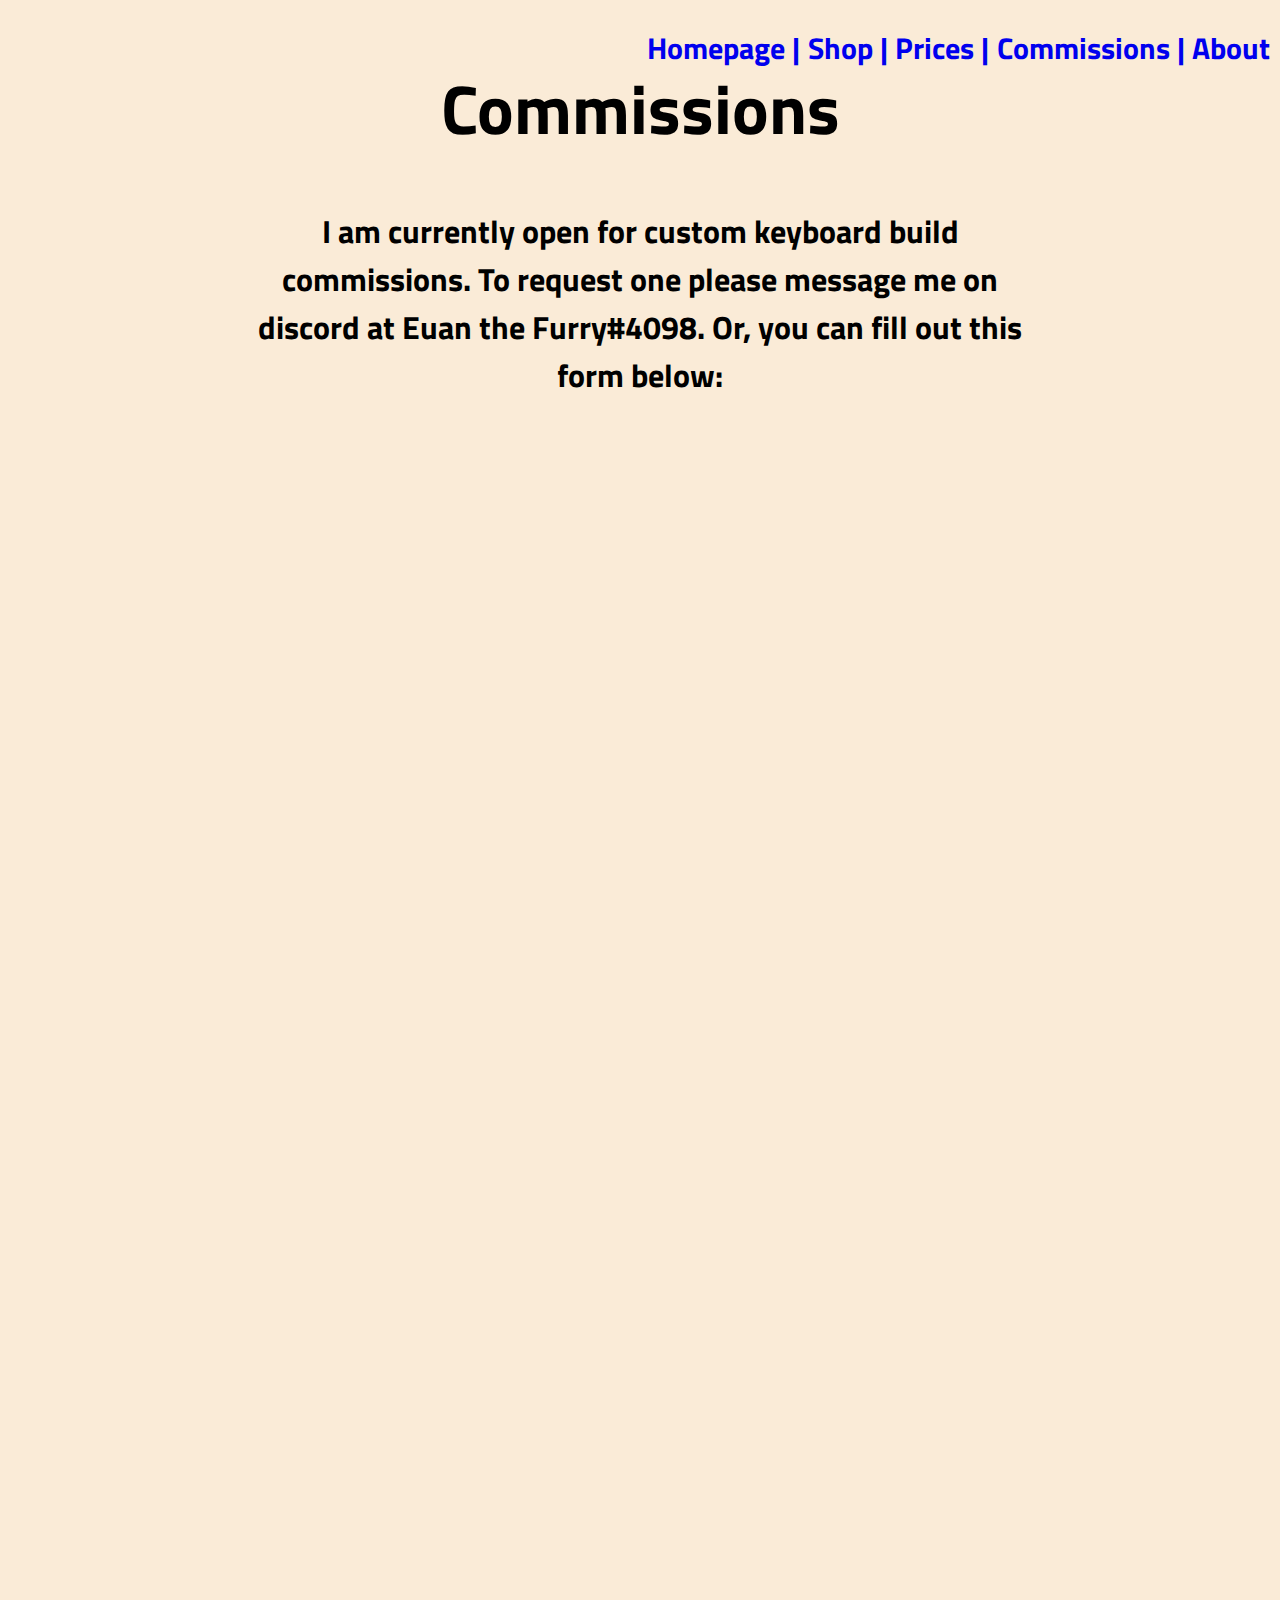
==== commissions.html @ 7486db0f "Added all previous content" ====
<!DOCTYPE html>
<html>
<head>
<link rel="stylesheet" href="style.css">
<link rel="preconnect" href="https://fonts.googleapis.com">
<link rel="preconnect" href="https://fonts.gstatic.com" crossorigin>
<link href="https://fonts.googleapis.com/css2?family=Comforter+Brush&family=Titillium+Web:wght@300&display=swap" rel="stylesheet">
</head>
  <body>

    <h2>
      <a href="index.html">Homepage |</a>
      <a href="shop.html">Shop |</a>
      <a href="prices.html">Prices |</a>
      <a href="commissions.html">Commissions |</a>
      <a href="about.html" class="aboutlink">About</a>
    </h2>

    <h1 class="title">
      Commissions
    </h1>

    <h1 class="commsdef">
      I am currently open for custom keyboard build commissions. To request one please message me on discord at Euan the Furry#4098. Or, you can fill out this form below:
    </h1>
    <iframe src="https://docs.google.com/forms/d/e/1FAIpQLScBT22u-XiNaxf-h7FXLdg8Jh3HUjTvDNam2Z7aMHk4cyY2Hw/viewform?embedded=true" width="640" height="1605" frameborder="0" marginheight="0" marginwidth="0">Loading…</iframe>
  </body>
</html>
---- style.css ----
.title {
  text-align: center;
  font-family: 'Titillium Web', sans-serif;
  font-size: 69px;
  padding-top: 10px;
}

body {
  background-color: antiquewhite;
}

h2 {
  text-align: center;
  font-size: 30px;
  position: absolute;
  top: 0px;
  right: 0px;  
}

.indexdef {
  text-align: center;
  font-family: 'Titillium Web', sans-serif;
  padding-left: 250px;
  padding-right: 250px;
}

.keebpicindex {
  display: block;
  margin-left: auto;
  margin-right: auto;
  border-radius: 7px;
  height: 305.2px;
  width: 806px;
}
.aboutlink {
  padding-right: 10px;
}

.commsdef {
  text-align: center;
  font-family: 'Titillium Web', sans-serif;
  padding-left: 250px;
  padding-right: 250px;
}

.shopdef {
  text-align: center;
  font-family: 'Titillium Web', sans-serif;
  padding-left: 225px;
  padding-right: 225px;
}

.pricesdef {
  text-align: center;
  font-family: 'Titillium Web', sans-serif;
  padding-left: 250px;
  padding-right: 250px;
}

.aboutdef {
  text-align: center;
  font-family: 'Titillium Web', sans-serif;
  padding-left: 250px;
  padding-right: 250px;
}


iframe {
  display: block;
  margin-left: auto;
  margin-right: auto;
}

a {
  font-family: 'Titillium Web', sans-serif;
}

a:link {
  text-decoration: none;
}

a:visited {
  text-decoration: none;
}

a:hover {
  text-decoration: none;
}

a:active {
  text-decoration: none;
}
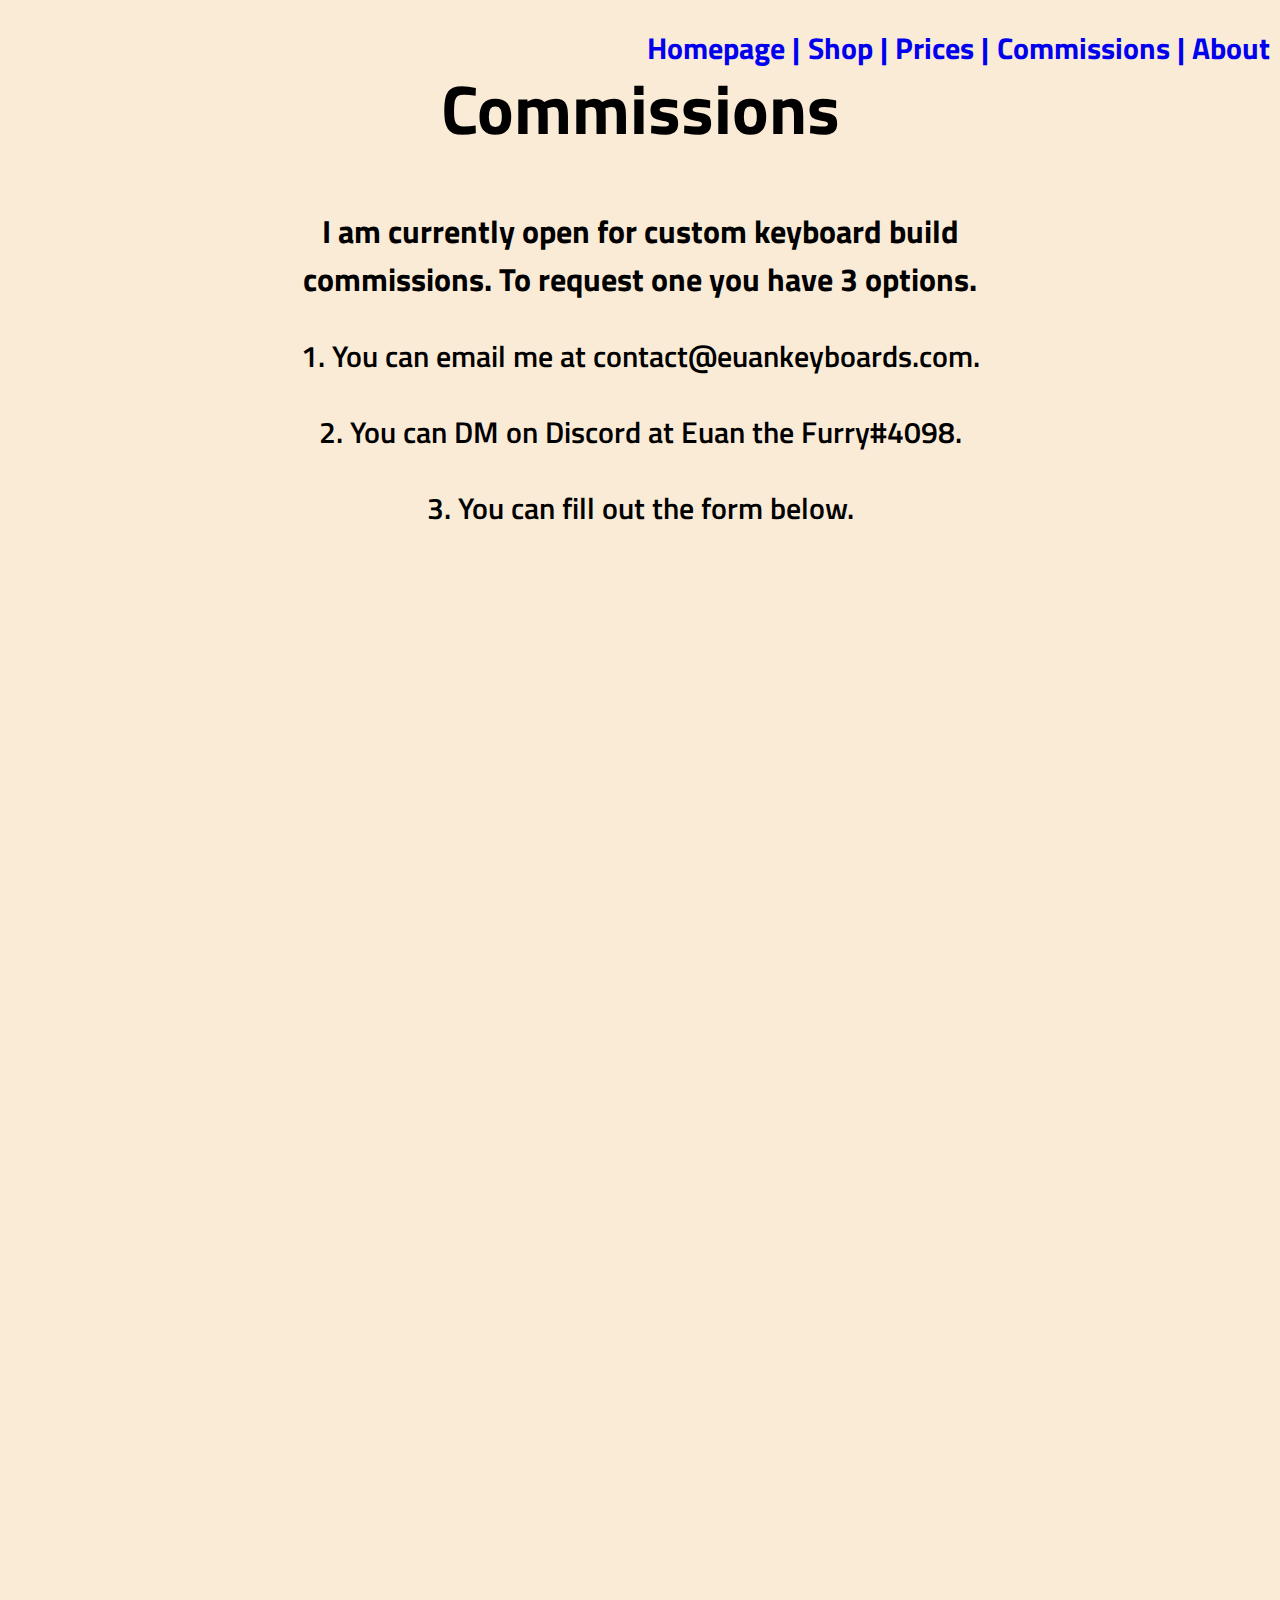
==== commit d01c79a2: "Slight update" ====
--- a/commissions.html
+++ b/commissions.html
@@ -21,8 +21,21 @@
     </h1>
 
     <h1 class="commsdef">
-      I am currently open for custom keyboard build commissions. To request one please message me on discord at Euan the Furry#4098. Or, you can fill out this form below:
+      I am currently open for custom keyboard build commissions. To request one you have 3 options. 
     </h1>
+    
+    <p>
+      1. You can email me at contact@euankeyboards.com.
+    </p>
+
+    <p>
+      2. You can DM on Discord at Euan the Furry#4098.
+    </p>
+
+    <p>
+      3. You can fill out the form below.
+    </p>
+
     <iframe src="https://docs.google.com/forms/d/e/1FAIpQLScBT22u-XiNaxf-h7FXLdg8Jh3HUjTvDNam2Z7aMHk4cyY2Hw/viewform?embedded=true" width="640" height="1605" frameborder="0" marginheight="0" marginwidth="0">Loading…</iframe>
   </body>
 </html>--- a/style.css
+++ b/style.css
@@ -3,6 +3,15 @@
   font-family: 'Titillium Web', sans-serif;
   font-size: 69px;
   padding-top: 10px;
+}
+
+p {
+    font-weight: 600;
+    font-size: 30px;
+    text-align: center;
+    font-family: 'Titillium Web', sans-serif;
+    padding-left: 250px;
+    padding-right: 250px;
 }
 
 body {
